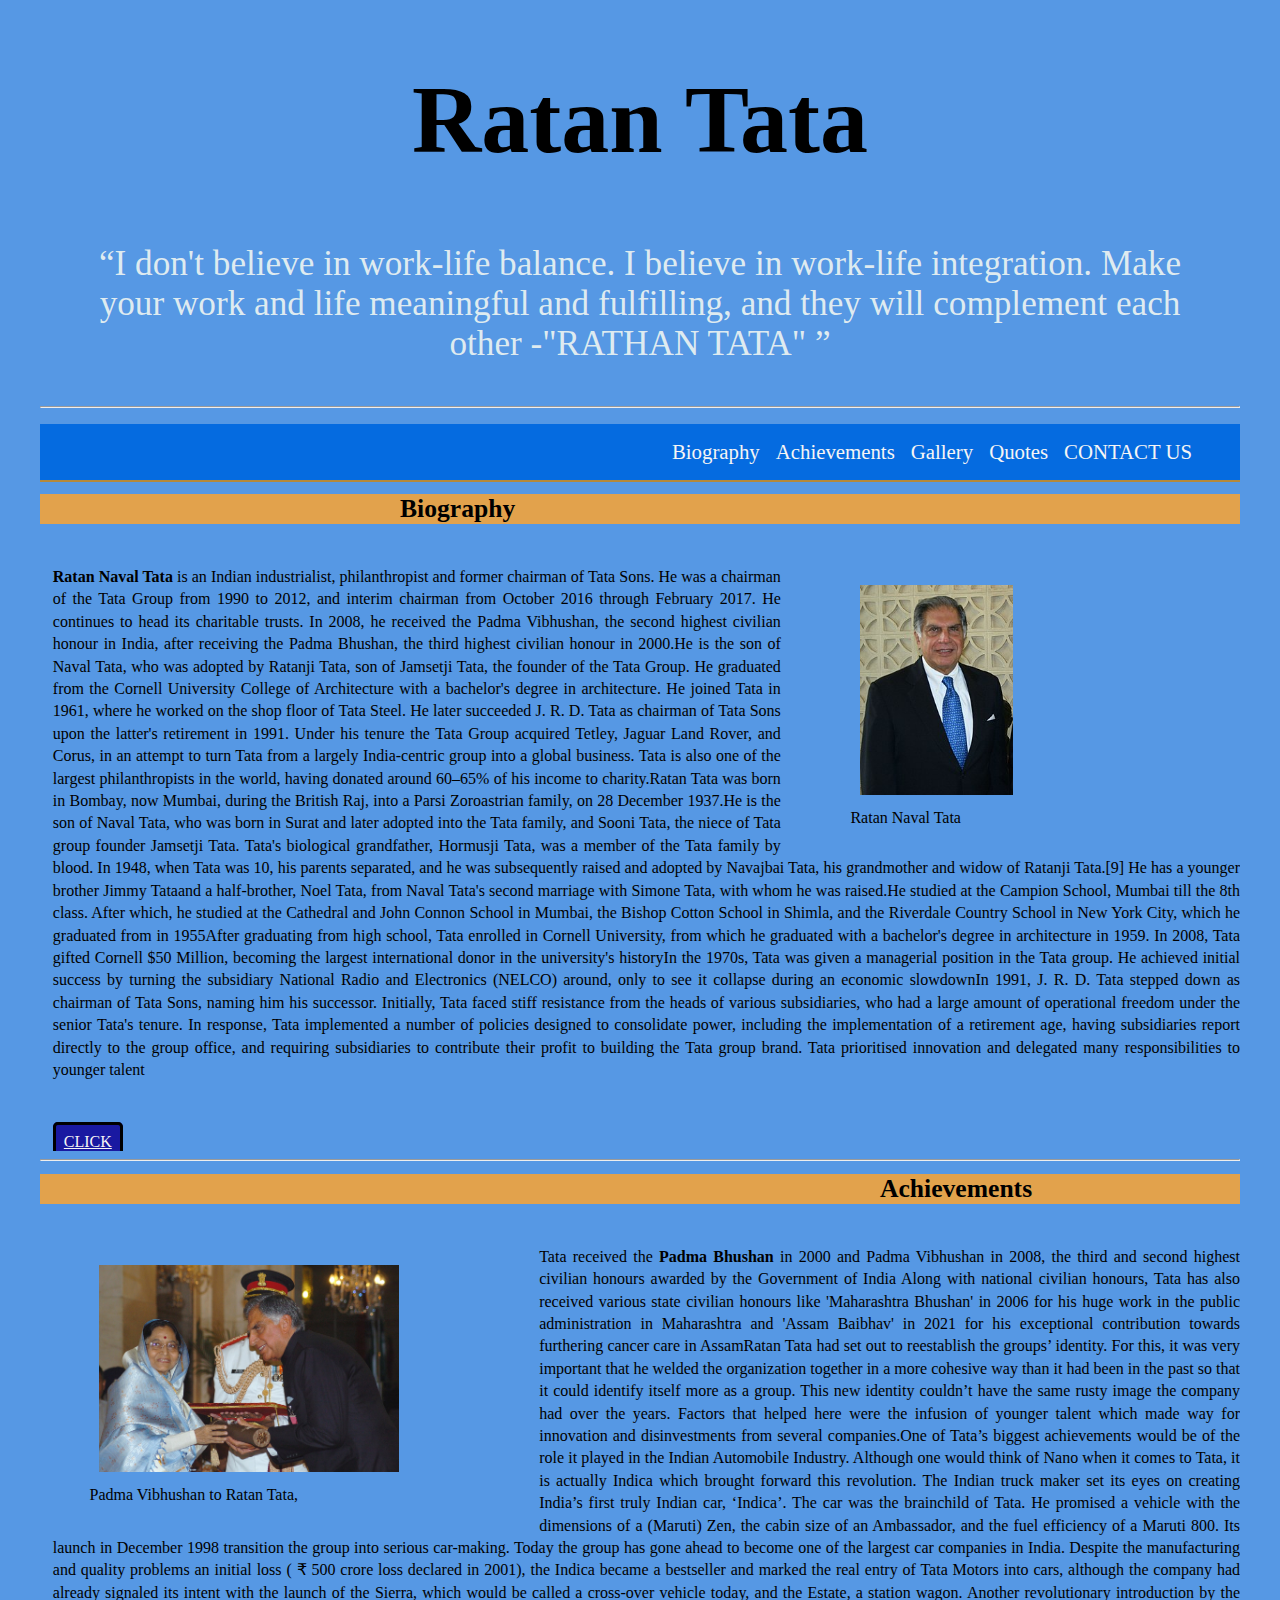
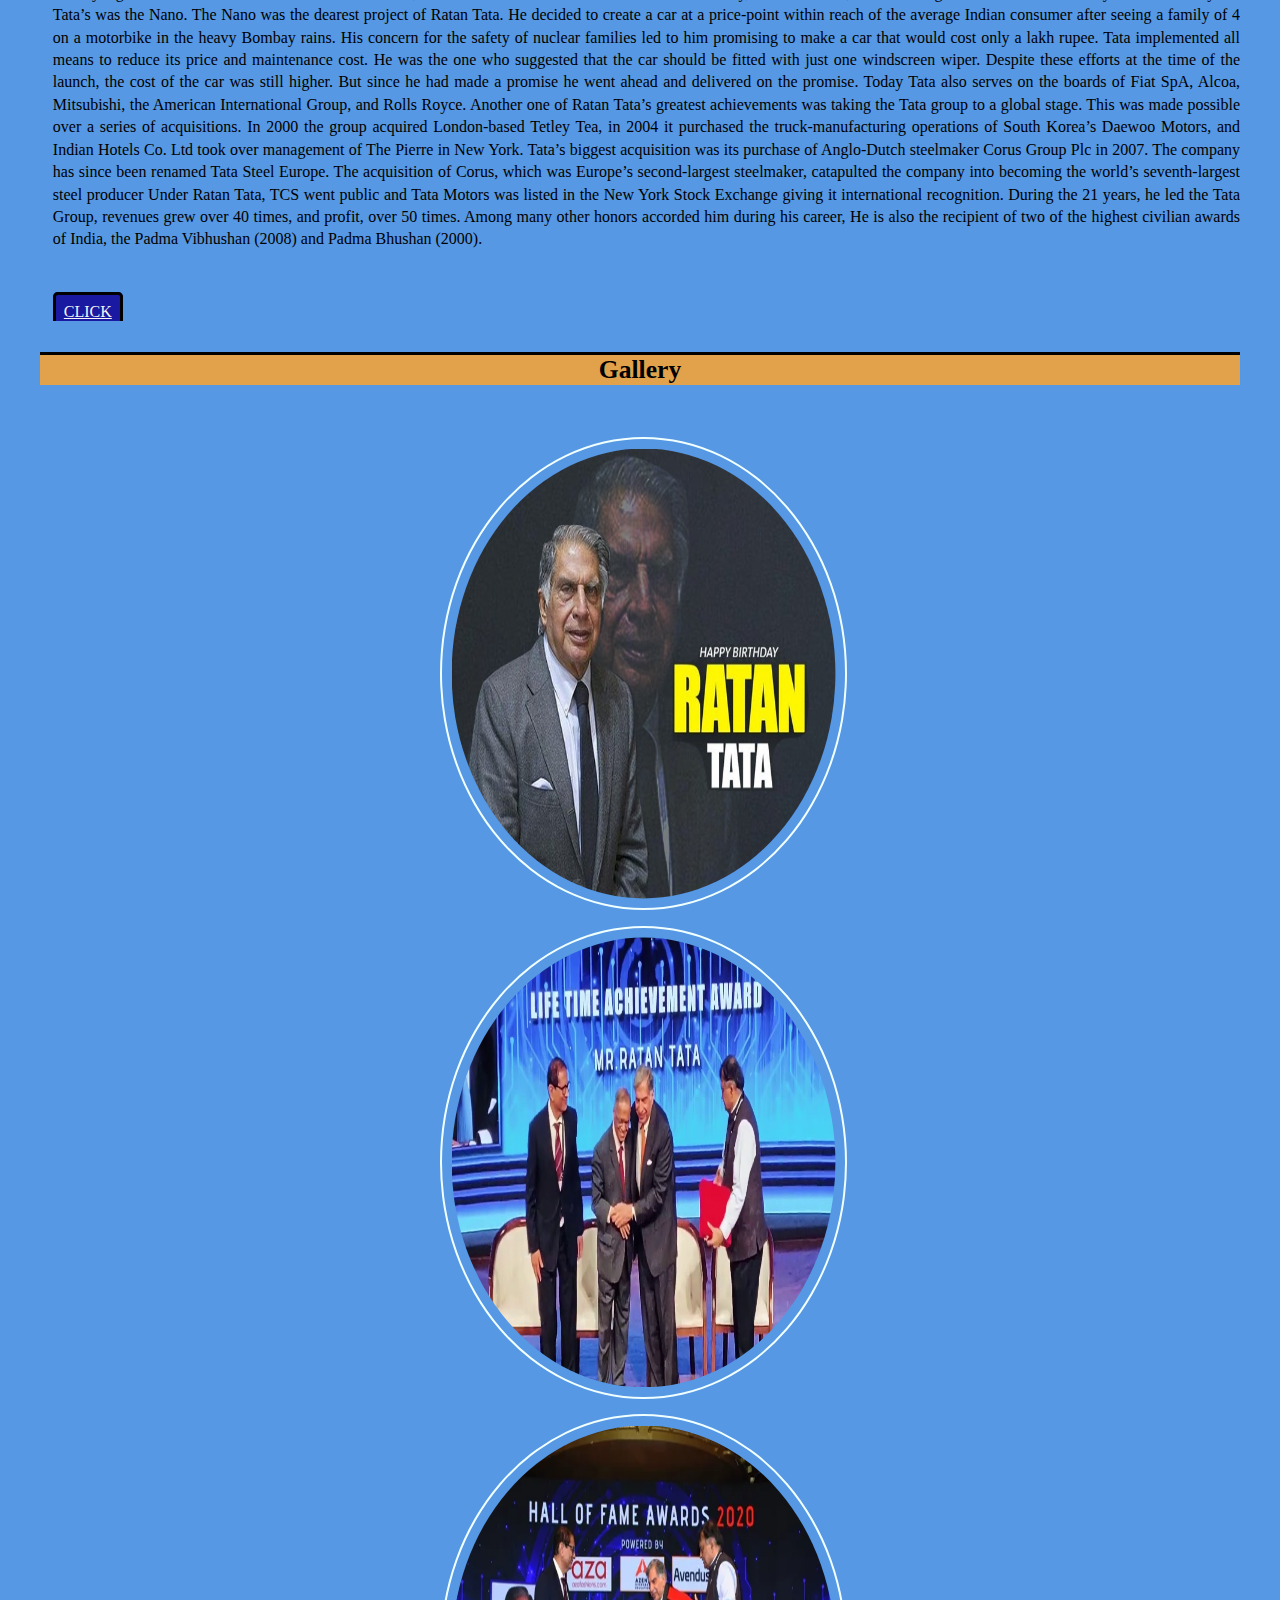
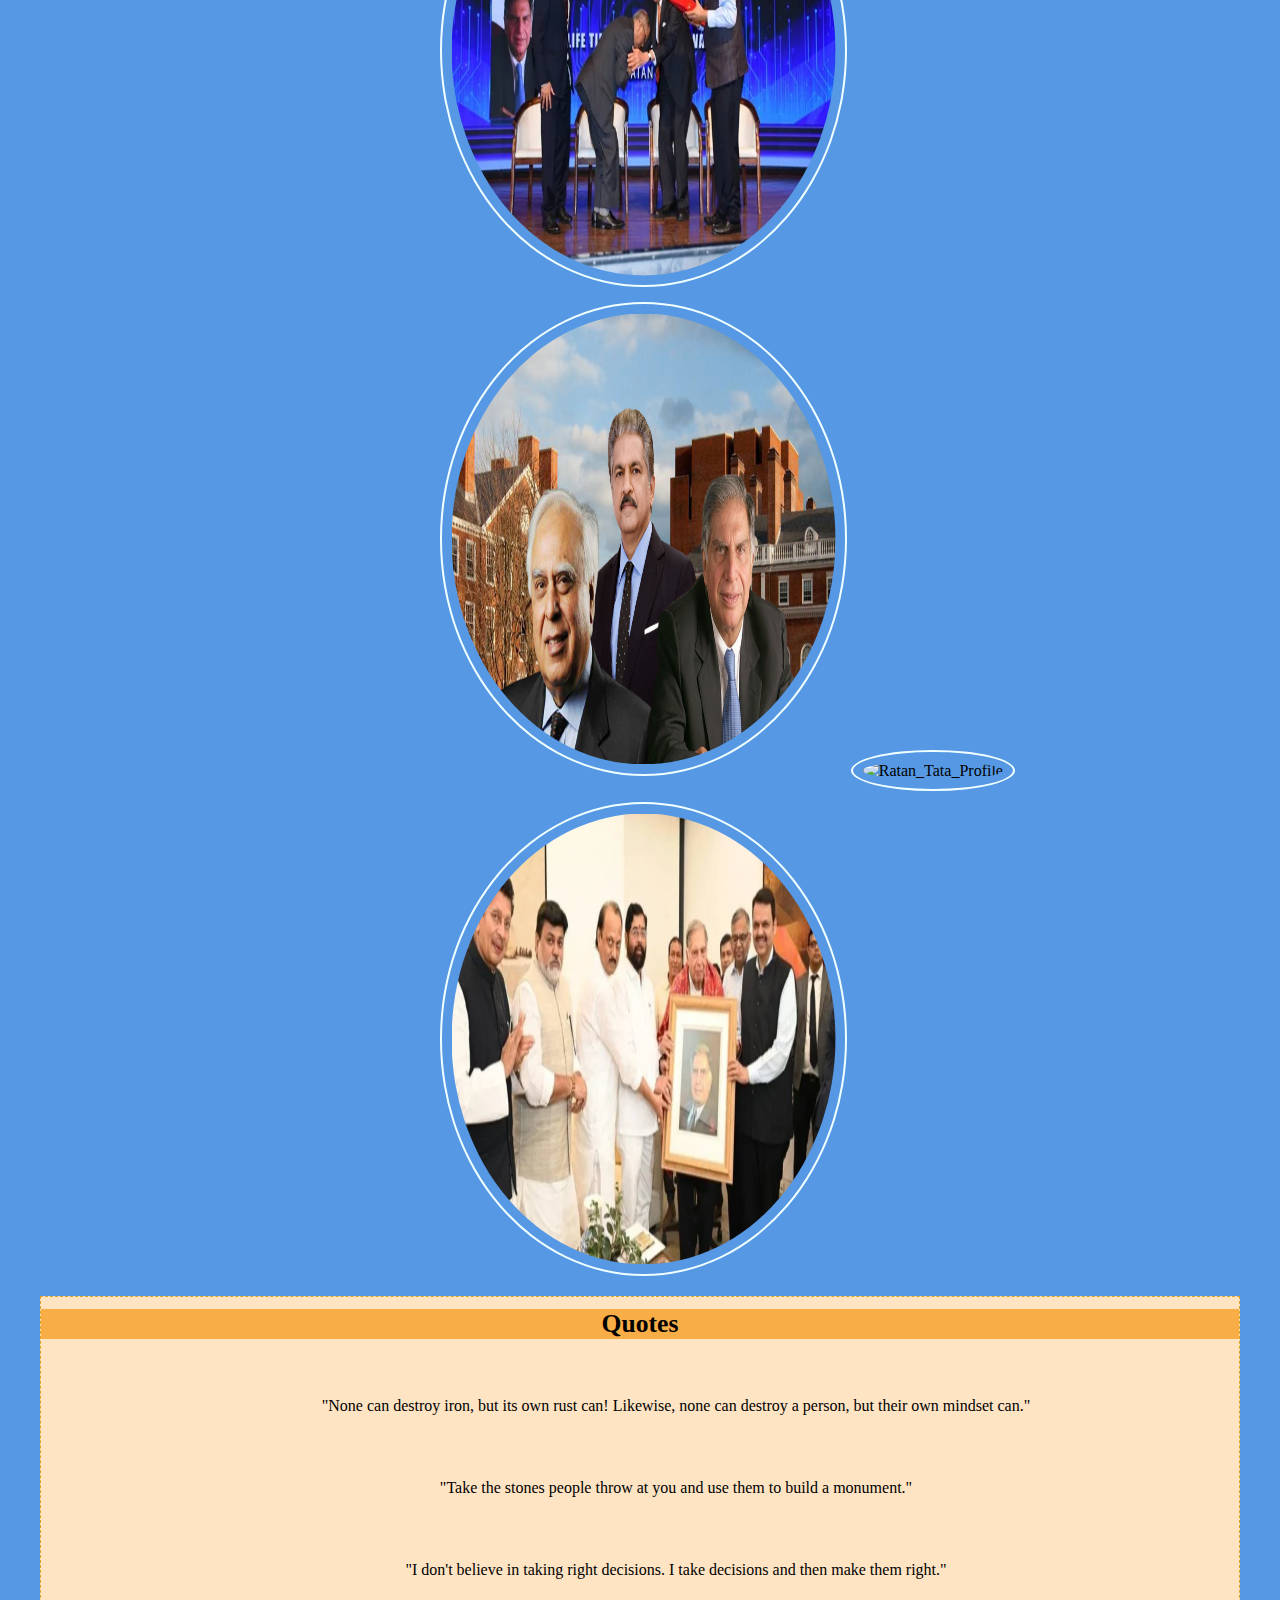
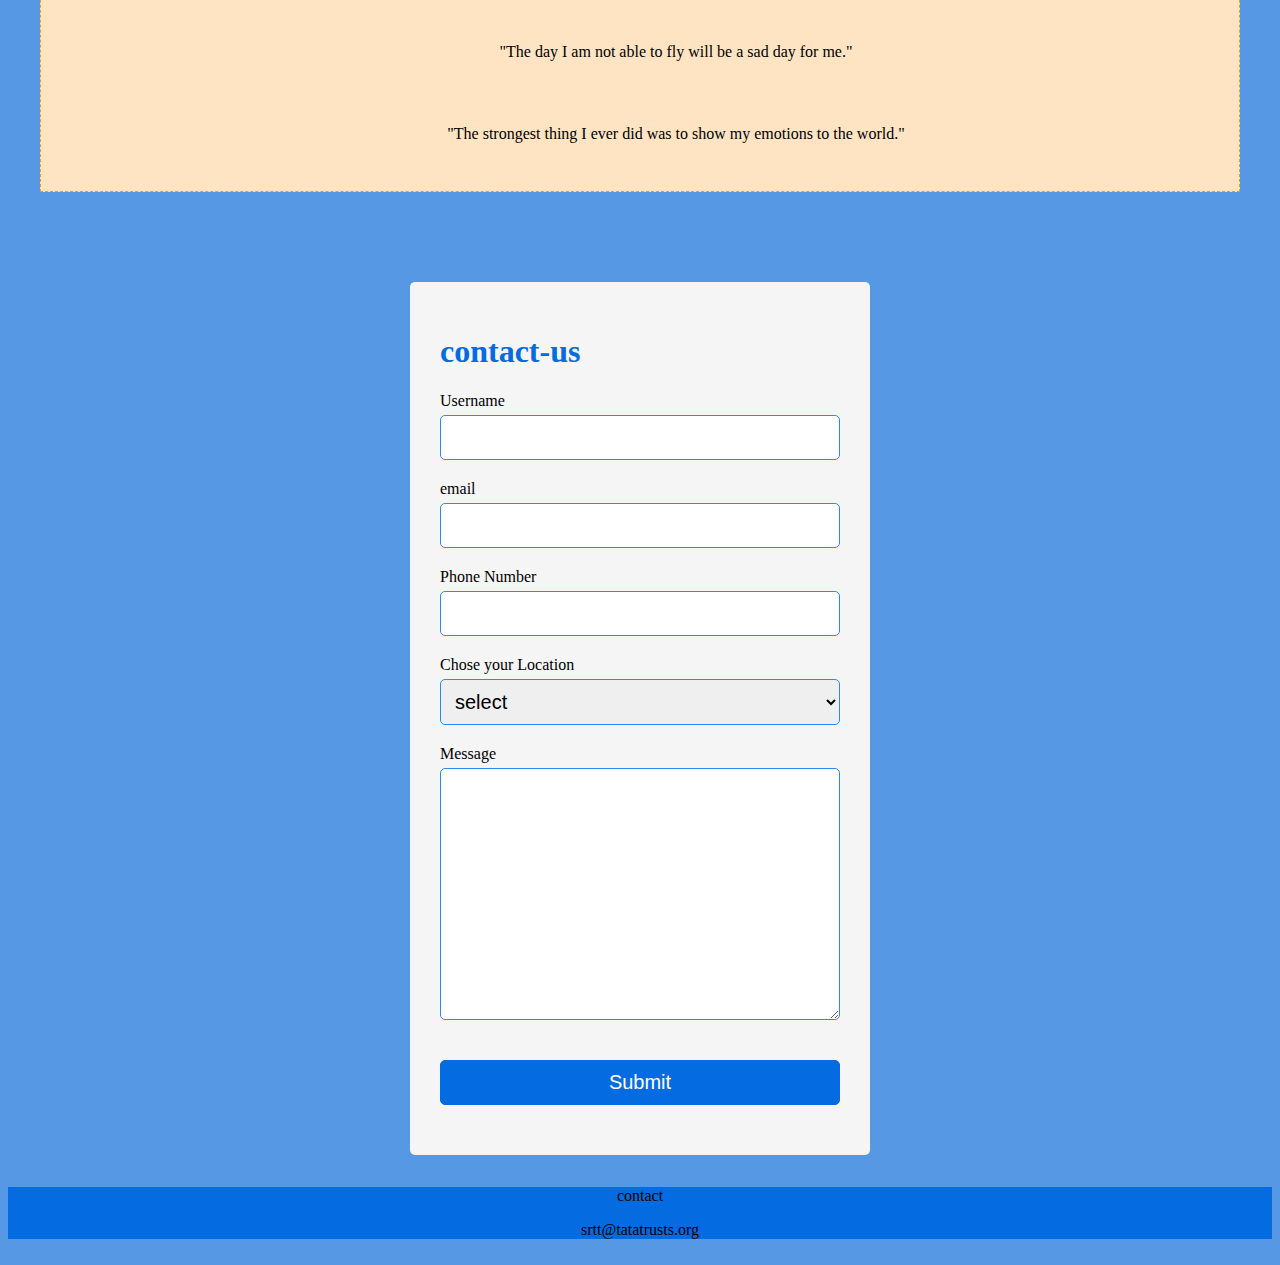
==== ASS_2/index.html @ 45b4121f "Assesment 2" ====
<!DOCTYPE html>
<html lang="en">
<head>
    <!-- Adding css  -->
    <link rel="stylesheet" href="css/style.css">
    <meta charset="UTF-8">
    <meta name="viewport" content="width=device-width, initial-scale=1.0">
    <title>Ratan Tata</title>
    <script src="/js/app.js" defer></script>
</head>
<body>
    <!-- CREATING A MAIN TAG ,all header and section divs comes under this main  -->
    <main>
        <header>
            <h1>Ratan Tata</h1>
            <q>I don't believe in work-life balance. I believe in work-life integration. Make your work and life meaningful and fulfilling, and they will complement each other -"RATHAN TATA"
            </q>
           
        </header>
        <hr>
        <!-- creating a navbar -->
        <div class="navbar">
            <ul id="index-ul">
                <li><a href="#Biography">Biography</a></li>
                <li><a href="#Achievements">Achievements</a></li>
                <li><a href="gallary.html">Gallery</a></li>
                <li><a href="Quotes.html">Quotes</a></li>
                <li><a href="#contact-us">CONTACT US</a></li>
                
            </ul>
            
        </div>
        
      <!-- biography container -->
        <section id="Biography">
            <h3>Biography</h3>
            <section class="root">
                <!-- image container -->
                <div class="bio-img right">
                    <figure>
                        <img src="images/Ratan_Tata_Profile.jpg" alt="Ratan Tata">
                        <figcaption>Ratan Naval Tata</figcaption>
                    </figure>
                </div>
                <p><strong>Ratan Naval Tata</strong> is an Indian industrialist, philanthropist and former chairman of Tata Sons. He was a chairman of the Tata Group from 1990 to 2012, and interim chairman from October 2016 through February 2017. He continues to head its charitable trusts. In 2008, he received the Padma Vibhushan, the second highest civilian honour in India, after
                           receiving the Padma Bhushan, the third highest civilian honour in 2000.He is the son of Naval Tata, who was adopted by Ratanji Tata, son of Jamsetji Tata, the founder of the Tata Group. He graduated from the Cornell University College of Architecture with a bachelor's degree in architecture.
                           He joined Tata in 1961, where he worked on the shop floor of Tata Steel. He later succeeded J. R. D. Tata as chairman of Tata Sons upon the latter's retirement in 1991. Under his tenure the Tata Group acquired Tetley, Jaguar Land Rover, and Corus, in an attempt to turn Tata from a largely India-centric group into a global business. Tata is also one of the largest philanthropists in the world, having donated around 60–65% of his income to charity.Ratan Tata was born in Bombay, now Mumbai, during the British Raj, into a Parsi Zoroastrian family, on 28 December 1937.He is the son of Naval Tata, who was born in Surat and later adopted into the Tata family, and Sooni Tata, the niece of Tata group founder Jamsetji Tata. Tata's biological grandfather, Hormusji Tata, was a member of the Tata family by blood. In 1948, when Tata was 10, his parents separated, and he was subsequently raised and adopted by Navajbai Tata, his grandmother and widow of Ratanji Tata.[9] He has a younger brother Jimmy Tataand a half-brother, Noel Tata, from Naval Tata's second marriage with Simone Tata, with whom he was raised.He studied at the Campion School, Mumbai till the 8th class. After which, he studied at the Cathedral and John Connon School in Mumbai, the Bishop Cotton School in Shimla, and the Riverdale Country School in New York City, which he graduated from in 1955After graduating from high school, Tata enrolled in Cornell University, from which he graduated with a bachelor's degree in architecture in 1959. In 2008, Tata gifted Cornell $50 Million, becoming the largest international donor in the university's historyIn the 1970s, Tata was given a managerial position in the Tata group. He achieved initial success by turning the subsidiary National Radio and Electronics (NELCO) around, only to see it collapse during an economic slowdownIn 1991, J. R. D. Tata stepped down as chairman of Tata Sons, naming him his successor. Initially, Tata faced stiff resistance from the heads of various subsidiaries, who had a large amount of operational freedom under the senior Tata's tenure. In response, Tata implemented a number of policies designed to consolidate power, including the implementation of a retirement age, having subsidiaries report directly to the group office, and requiring subsidiaries to contribute their profit to building the Tata group brand. Tata prioritised innovation and delegated many responsibilities to younger talent
                </p>
                <br>
                <br>
                
                
                <a class="onclick" href="Biography.html">CLICK  </a>
            </section>
            
        </section>
        <hr>
        <!--Achievements container  -->
        <section id="Achievements">
            <h3>Achievements</h3>
            <section class="root">
                <!-- image container -->
                <div class="Achiev-img  left">
                    <figure>
                        <img src="images/tata-achiv.jpg" alt="Ratan Tata">
                        <figcaption> Padma Vibhushan to Ratan Tata,</figcaption>
                    </figure>
    
                </div>
                <p> Tata received the <strong>Padma Bhushan</strong> in 2000 and Padma Vibhushan in 2008, the third and second highest civilian honours awarded by the Government of India Along with national civilian honours, Tata has also received various state civilian honours like 'Maharashtra Bhushan' in 2006 for his huge work in the public administration in Maharashtra and 'Assam Baibhav' in 2021 for his exceptional contribution towards furthering cancer care in AssamRatan Tata had set out to reestablish the groups’ identity. For this, it was very important that he welded the organization together in a more cohesive way than it had been in the past so that it could identify itself more as a group.

                    This new identity couldn’t have the same rusty image the company had over the years. Factors that helped here were the infusion of younger talent which made way for innovation and disinvestments from several companies.One of Tata’s biggest achievements would be of the role it played in the Indian Automobile Industry. Although one would think of Nano when it comes to Tata, it is actually Indica which brought forward this revolution.

                    The Indian truck maker set its eyes on creating India’s first truly Indian car, ‘Indica’. The car was the brainchild of Tata. He promised a vehicle with the dimensions of a (Maruti) Zen, the cabin size of an Ambassador, and the fuel efficiency of a Maruti 800. Its launch in December 1998 transition the group into serious car-making.
                    
                    Today the group has gone ahead to become one of the largest car companies in India. Despite the manufacturing and quality problems an initial loss ( ₹ 500 crore loss declared in 2001), the Indica became a bestseller and marked the real entry of Tata Motors into cars, although the company had already signaled its intent with the launch of the Sierra, which would be called a cross-over vehicle today, and the Estate, a station wagon.
                    
                    Another revolutionary introduction by the Tata’s was the Nano. The Nano was the dearest project of Ratan Tata. He decided to create a car at a price-point within reach of the average Indian consumer after seeing a family of 4 on a motorbike in the heavy Bombay rains.
                    
                    His concern for the safety of nuclear families led to him promising to make a car that would cost only a lakh rupee. Tata implemented all means to reduce its price and maintenance cost.
                    
                    He was the one who suggested that the car should be fitted with just one windscreen wiper. Despite these efforts at the time of the launch, the cost of the car was still higher. But since he had made a promise he went ahead and delivered on the promise.
                    
                    Today Tata also serves on the boards of Fiat SpA, Alcoa, Mitsubishi, the American International Group, and Rolls Royce.
                    
                    Another one of Ratan Tata’s greatest achievements was taking the Tata group to a global stage. This was made possible over a series of acquisitions. In 2000 the group acquired London-based Tetley Tea, in 2004 it purchased the truck-manufacturing operations of South Korea’s Daewoo Motors,  and Indian Hotels Co. Ltd took over management of The Pierre in New York.
                    
                    Tata’s biggest acquisition was its purchase of Anglo-Dutch steelmaker Corus Group Plc in 2007. The company has since been renamed Tata Steel Europe. The acquisition of Corus, which was Europe’s second-largest steelmaker, catapulted the company into becoming the world’s seventh-largest steel producer
                    
                    Under Ratan Tata,  TCS went public and Tata Motors was listed in the New York Stock Exchange giving it international recognition.
                    
                    During the 21 years, he led the Tata Group, revenues grew over 40 times, and profit, over 50 times.
                    
                    Among many other honors accorded him during his career, He is also the recipient of two of the highest civilian awards of India, the Padma Vibhushan (2008) and Padma Bhushan (2000).</p>
                    <br>
                <br>
                <a class="onclick" href="Achievements.html">CLICK </a>
            </section>
            
        </section>
        <br>
        <!-- gallery container -->
        <section class="Gallery"> 
            <h3>Gallery</h3>
            <div class="gallary-img">
                <figure>
                    <img src="images/img1.jpeg" alt="Ratan_Tata_Profile">
                    <img src="images/img2.jpg" alt="Ratan_Tata_Profile">
                    <img src="images/img3.webp" alt="Ratan_Tata_Profile">
                    <img src="images/img4.webp" alt="Ratan_Tata_Profile">
                    <img src="images/img5.jpg" alt="Ratan_Tata_Profile">
                    <img src="images/img6.webp" alt="Ratan_Tata_Profile">
                </figure>
            </div>
           
         </section>
         <!-- quotes container -->
         <section class="Quotes">
            <h3>Quotes</h3>
            <div class="quotes">
                <ul>
                    <li>"None can destroy iron, but its own rust can! Likewise, none can destroy a person, but their own mindset can."</li>
                    <li>"Take the stones people throw at you and use them to build a monument."</li>
                    <li>"I don't believe in taking right decisions. I take decisions and then make them right."</li>
                    <li>"The day I am not able to fly will be a sad day for me."</li>
                    <li>"The strongest thing I ever did was to show my emotions to the world."</li>
                </ul>
            </div>


         </section>
         <!-- Contact us container -->
         <section class="contact-us" id="contact-us">
            <div class="contact-container">
                <form  id="contact-form">
                    <h1 class="contact-h1">contact-us</h1>
                    <div class="input-group">
                        <label for="username">Username</label>
                        <input type="text" id="username" name="username">
                        <div class="error"></div>
        
                    </div>
                    <div class="input-group">
                        <label for="email">email</label>
                        <input type="text" id="email" name="email">
                        <div class="error"></div>
        
                    </div>
                    <div class="input-group">
                        <label for="phone">Phone Number</label>
                        <input type="number" id="phone" name="phone">
                        <div class="error"></div>
        
                    </div>
                    <div class="input-group">
                        <label for="Area">Chose your Location</label>
                        <select name="Area" id="Area">
                            <option value="select">select </option>
                        </select>
                        
                        <div class="error"></div>
        
                    </div>
                    <div class="input-group">
                        <label for="Message">Message</label>
                        <textarea name="Message" id="message" cols="30" rows="10">

                        </textarea>
                        <div class="error"></div>
        
                    </div>
                    <div id="result"> </div>
                    <button type="submit" class="contact-btn">Submit</button>
                    
                </form>
        
            </div>


         </section>
       
        
    </main>
    <!-- footer path -->
    <footer>
        <center>
        <p>contact</p>
        <p>srtt@tatatrusts.org</p>
        </center>

    </footer>
    
</body>
</html>
---- ASS_2/css/style.css ----
/* css for index.html*/
/* selecting all the tag & elements */
/* *{
    margin: 0;
    padding: 0;
    list-style-type: none;
    text-transform: capitalize;
} */
/* selecting body */
body{
    background-color: rgb(86, 152, 228);
}

/* selecting main container */
main{
    margin: 2rem;
}
footer{
    border: 2px;
    background-color: rgb(5, 107, 224);
    bottom: 0;
    width: 100%;
    height: 10%;
}
main header{
    text-align: center;
    font-size: 3rem;
    padding: 2rem;
    padding-top: 0;
    
    
    color: rgba(232, 241, 241, 0.945);
}
main header h1{
    color: black;
    shape-margin: 1rem;
    shape-margin: 1rem;
    
}
main header q{
    font-size: 2.2rem;
    display: inline-block;
    padding-top: 4px;
}

/* selecting navbar */
.navbar{
    
    width: 100%;
    height: auto;
    
    background-color: rgb(5, 107, 224);
    border-bottom: 2px solid rgba(243, 147, 2, 0.74);
    position: sticky;
    top: 0;
}

.navbar ul{
    
    list-style: none;

    display: flex;
    justify-content: end;
    padding-right: 2rem;
    padding-top: 1rem;

}
.navbar ul li{
    /* padding-right: 0.5 rem; */
    margin-right: 1rem;
   
    /* padding : 0.5rem; */

    
}
.navbar a{
    text-decoration: none;
    color: whitesmoke;
    font-size: 1.3rem;
    transition: 0.7s;
}

/* css for mouseover on a*/
.navbar a:hover{
    
    display: block;
    color: rgb(14, 91, 233);
    background-color: rgba(27, 26, 25, 0.445);
    padding-right: 0.4rem;
}
.navbar a:visited{
    /* color: rgba(46, 10, 252, 0.719); */
}
.root{
    width: 100%;
    height: 100%;
    display: flow-root;
    overflow: auto;
}

/* selecting biography container */
Biography{
    height: 100%;
    width: 100%;

}
#Biography h3{
    padding-left: 30%;
    background-color: rgba(248, 163, 51, 0.863);
}
.bio-img{
    width: 35%;
    height: 35%;
    padding: 0.6rem;

    
} 
.bio-img img{
    width: 45%;
    height: 45%;
    padding: 0.6rem;

}

/* second class */
.right{
    float: right;
    margin-left: 20px;
}
section h3{
    margin-top: 0.8rem;
    font-size: 1.6rem;
}
section p{
    margin-top: 1rem;
    margin-left: 0.8rem;
    text-align: justify;
    line-height: 1.4rem;
    
    
}
section a{
    margin-top: 1rem;
    margin-left: 0.8rem;
    
}

/* selecting achivement container */
#Achievements h3{
    padding-left: 70%;
    background-color: rgba(248, 163, 51, 0.863);
}
.Achiev-img{
    width: 100%;
    height: auto;
    padding: 0.6rem;

}
.Achiev-img img{
    width: 75%;
    height: 35%;
    padding: 0.6rem;
    
}
.left{
    float: left;
    width: 40%;
   
}
.onclick{
    background-color: rgb(25, 25, 161);
    color: whitesmoke;
    padding: 0.5rem;
    border: 3px solid black;
    border-radius: 0.3rem;
}

/* selecting gallary container */
.Gallery h3{
    background-color: rgba(248, 163, 51, 0.863);
    text-align: center;
}
.gallary-img{
    display: flex;
    margin-left: 30%;
    
}
.gallary-img img{
    width: 30vw;
    height: 50vh;
    margin-top: 0.7rem;
    padding: 0.6rem;
    border: 2px double azure;
    border-radius: 50%;

}
.gallary-img img:hover{

    background-color: rgba(29, 28, 28, 0.527);
    
}

/* selecting quotes container */
.Quotes h3{
    background-color: rgba(248, 163, 51, 0.863);
    text-align: center;
    

}
#index-ul{
    display: flex;
}
/* ul{
    display: flex;
    
  
} */
.quotes ul li{
    list-style: none;
   
    text-align: center;
    justify-content: center;
    padding: 2rem 0rem 2rem 2rem;
    
    

}
.quotes ul li:hover{
    cursor: pointer;
    background-color: rgb(161, 215, 240);
   
    padding-left: 1rem;
}

/* style 1 .css */
.biography{
    margin: 2rem;

   
    justify-items: center;
    
    
    
    
    background-color: bisque;
}
#biography-h1{
    text-align: center;

}
#biography-span{
    background-color: black;
    color: rgb(245, 230, 170);

}
.biography-h3{
    text-align: center;
    border-bottom: 3px  dotted rgba(250, 177, 82, 0.637);

}
.biography-p{
   text-align: justify;
    padding-top: 1rem;
    word-spacing: 1px;
    line-height: 1.5rem;
}

/* selecting button */
.biography-btn{
    margin-left: 45%;
    text-align: center;
    align-items: center;
}
.biography-btn a{
    align-items: center;
}

/* CONTACT US FORM */
/* css for form */
/* .contact-us{
    background: rgb(2,0,36);
    background: linear-gradient(90deg, rgba(2,0,36,1) 0%, rgba(101,184,223,1) 0%, rgba(66,167,217,1) 23%, rgba(4,120,144,1) 89%);

} */
#contact-form{
    width: 400px;
    margin: 10vh auto 0 auto;
    background-color: whitesmoke;
    border-radius: 5px;
    padding: 30px;

}
.contact-h1{
    color: rgb(5, 107, 224);
}
.contact-btn{
    background-color: rgb(5, 107, 224) ;
    color: white;
    border: 1px solid  rgb(5, 107, 224);
    border-radius: 5px;
    cursor: pointer;
    padding: 10px;
    margin: 20px 0px ;
    font-size: 20px;
    width: 100%;
}
.input-group{
    display: flex;
    flex-direction: column;
    margin-bottom: 15px ;


}
.input-group input,textarea,select{
    border-radius: 5px;
    font-size: 20px;
    margin-top: 5px;
    padding: 10px;
    border: 1px solid  rgb(45, 136, 240) ;


}
.input-group select:focus{
    outline: 0;

}
.input-group textarea:focus{
    outline: 0;

}
.input-group input:focus{
    outline: 0;

}
.input-group .error{
    color: red;
    font-size: 16px;
    margin-top: 5px;


}
.input-group.success input{
    border-color: rgb(3, 173, 3);
}

.input-group.error input{
    border-color: rgb(248, 4, 4);
}




/* style2.css 
style for achievements */
.Achievements{
    margin: 2rem;
    background-color: bisque;
    border-color: black;
   

}
.Achievements-h1{
    font-size: 4rem;
    text-align: center;
    border: 3px solid darkgrey;
}

.Achievements-tbl{
    
    border-color: black;
    border-radius: 0.5rem;

}
.Achievements-tbl caption{
    font-size: 2.5rem;
    text-align: center;
    text-shadow: 3px;
}
.Achievements-tbl th,td{

    text-align: center;
    padding: 2rem;
}
.Achievements-h2{
    text-align: center;
    padding-top: 1.4rem;
}
.Achievements-ul li{
    list-style: none;
    text-align: center;
    line-height: 1.7rem;

}
.Achievements-h5{
    text-align: center;
}
.Achievements-btn{
    
    text-align: center;
    align-items: center;
}
.Achievements-btn a{
    
    align-items: center;

}


/* style 3 
quotes.style */
.Quotes{
    background-color: bisque;
    border:0.5px dashed goldenrod;
}
.Quotes-h1{
    text-align: center;
}


.Quotes-ol li{
    list-style: none;
    padding-top: 1rem;
    padding-left: 30%;
    padding-bottom: 0.6rem;
    border: 3px solid white;
}
.Quotes-ol li:hover{
    cursor: pointer;
    background-color: azure;
}
.Quotes-btn{
    margin-left: 45%;
    text-align: center;
    align-items: center;
}
.Quotes-btn a{
    align-items: center;
}


/* style 4 
*/
/* css for gallery */

.gallary-h2{
    text-align: center;
}

.gal-header{
    width: 100%;
    height: 40vh;
    background-color: white;

}
.profile-div{
    width: 100%;
    height: auto;
    background-color: palevioletred;
}
.profile-img{
    width: 35%;
    height: auto;
   display: flex;
    justify-content: center;
   


}
.profile-img img{
    
    border: 4px double black;
    border-radius: 45%;
    
}
.profile-img span{
    display: flex;
    align-items: center;
    
    
}
.profile-img span p{
    width: 100%;
    justify-content: center;
    margin-left: 50%

}

.Gallery h3{

    border-top: 3px solid black;
    background-color: rgba(248, 163, 51, 0.863);
    text-align: center;
}
.gallarys-img{
    border: 2px dotted whitesmoke;
    background-color: salmon;
    display: flex;
    
}
.gallarys-img img{
    width: 30vw;
    height: 50vh;
    margin-top: 0.7rem;
    padding: 0.6rem;

}
.gallarys-img img:hover{

    background-color: rgba(29, 28, 28, 0.527);
    
}
/* selecting button */
.gallary-btn{
    margin-top: 2rem;
    margin-left: 45%;
    text-align: center;
    align-items: center;

}
.gallary-btn{
    align-items: center;
}
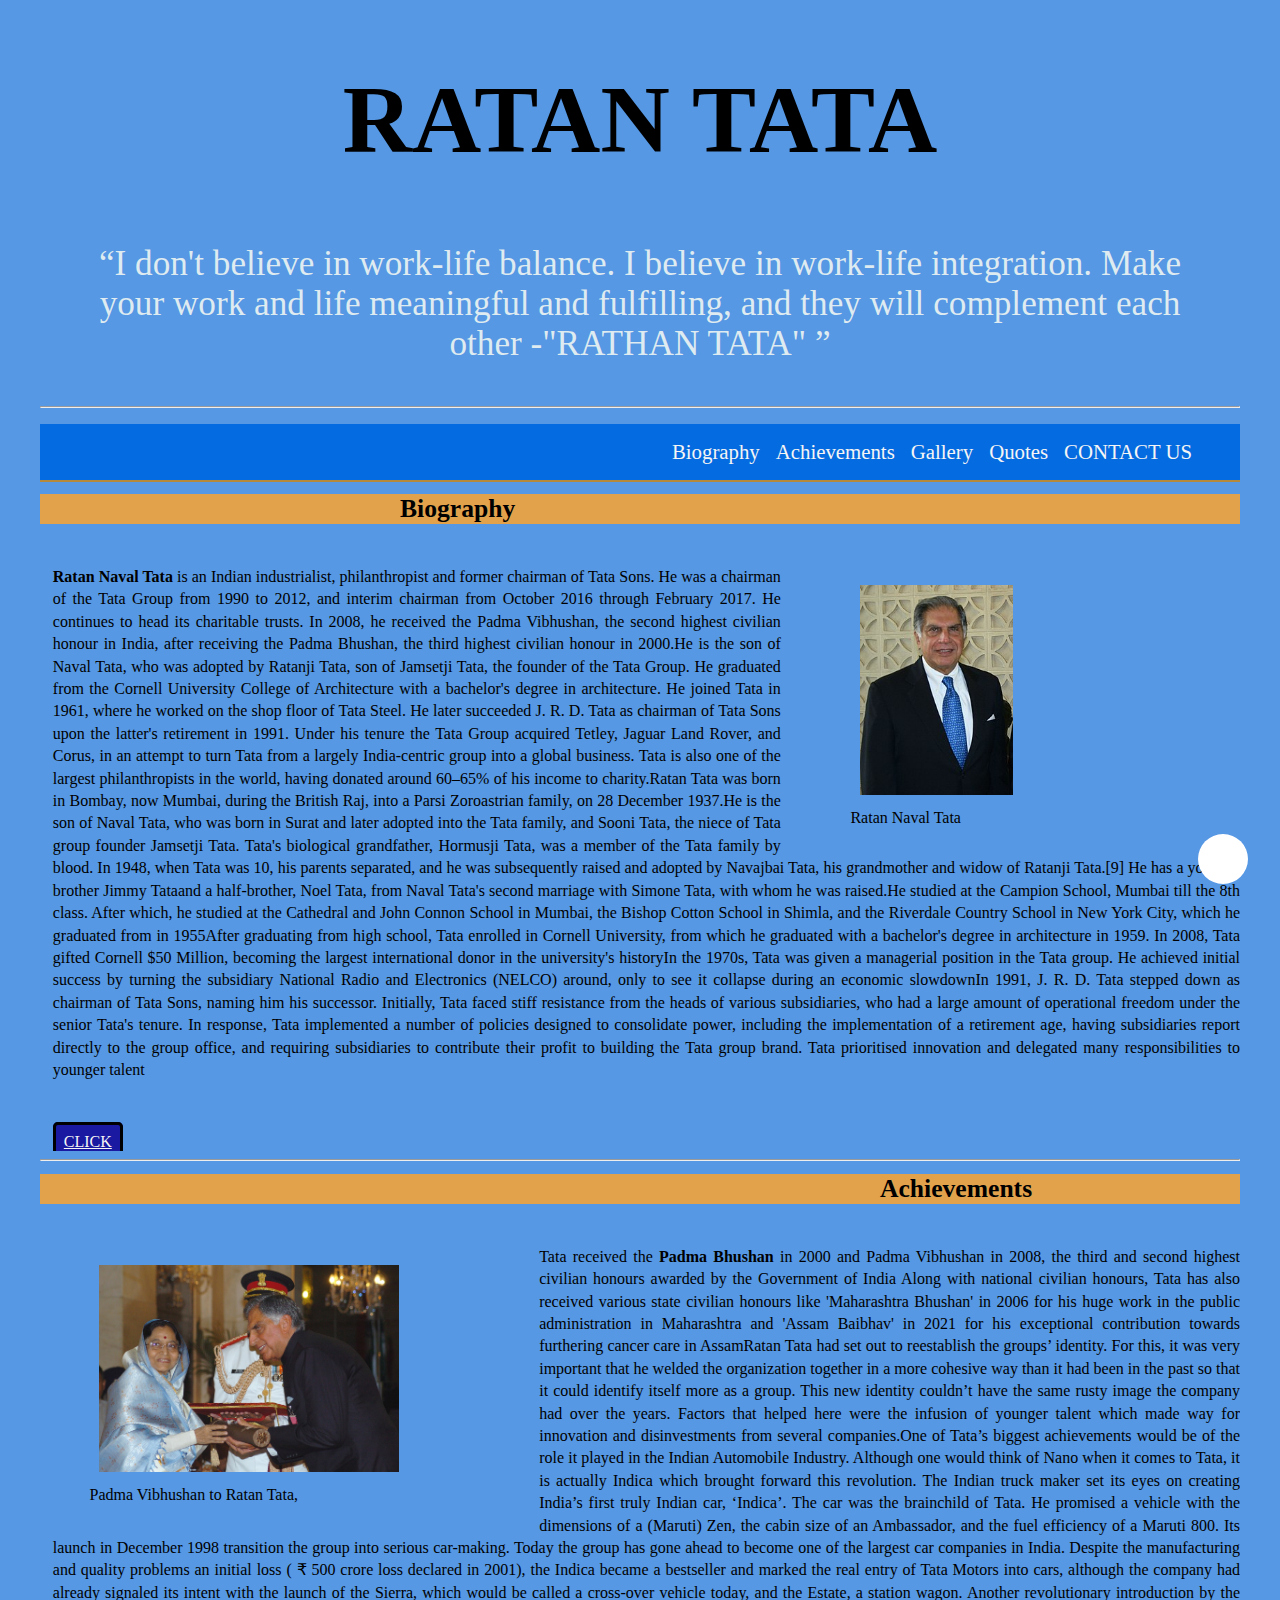
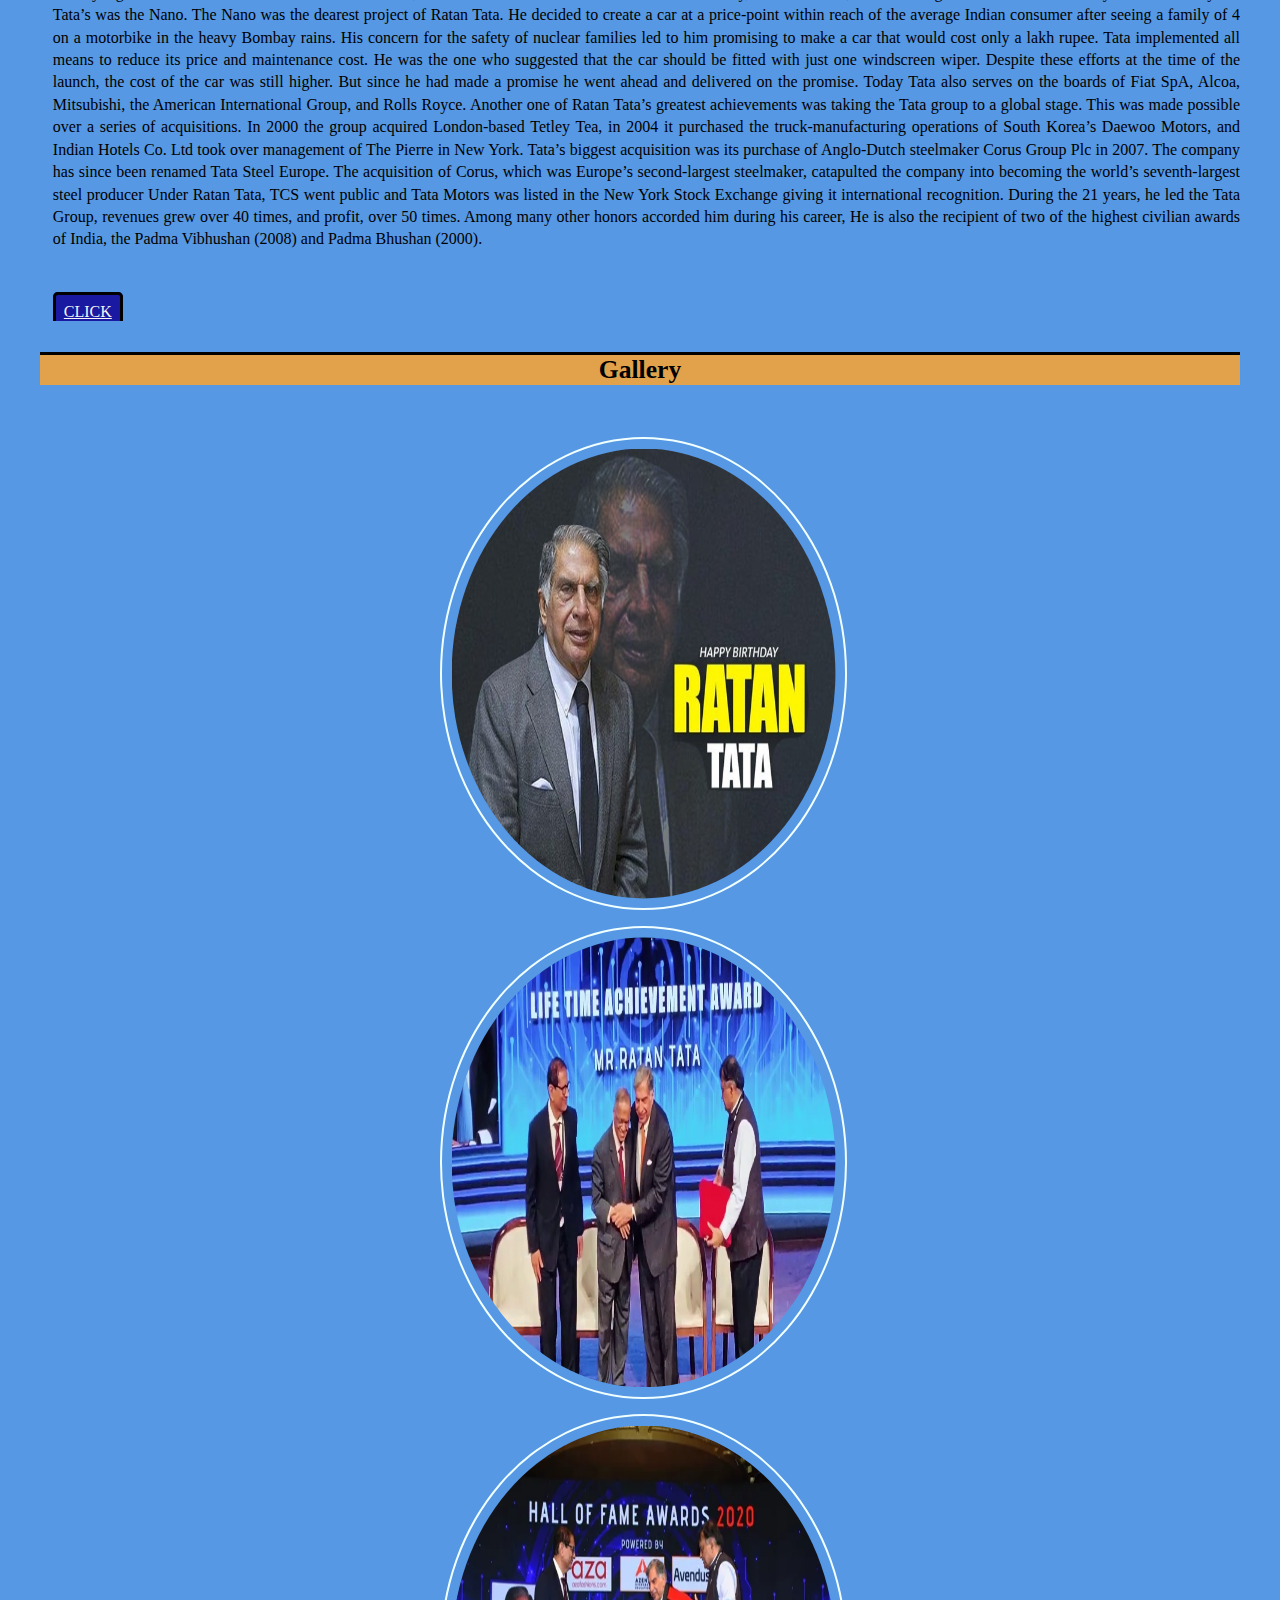
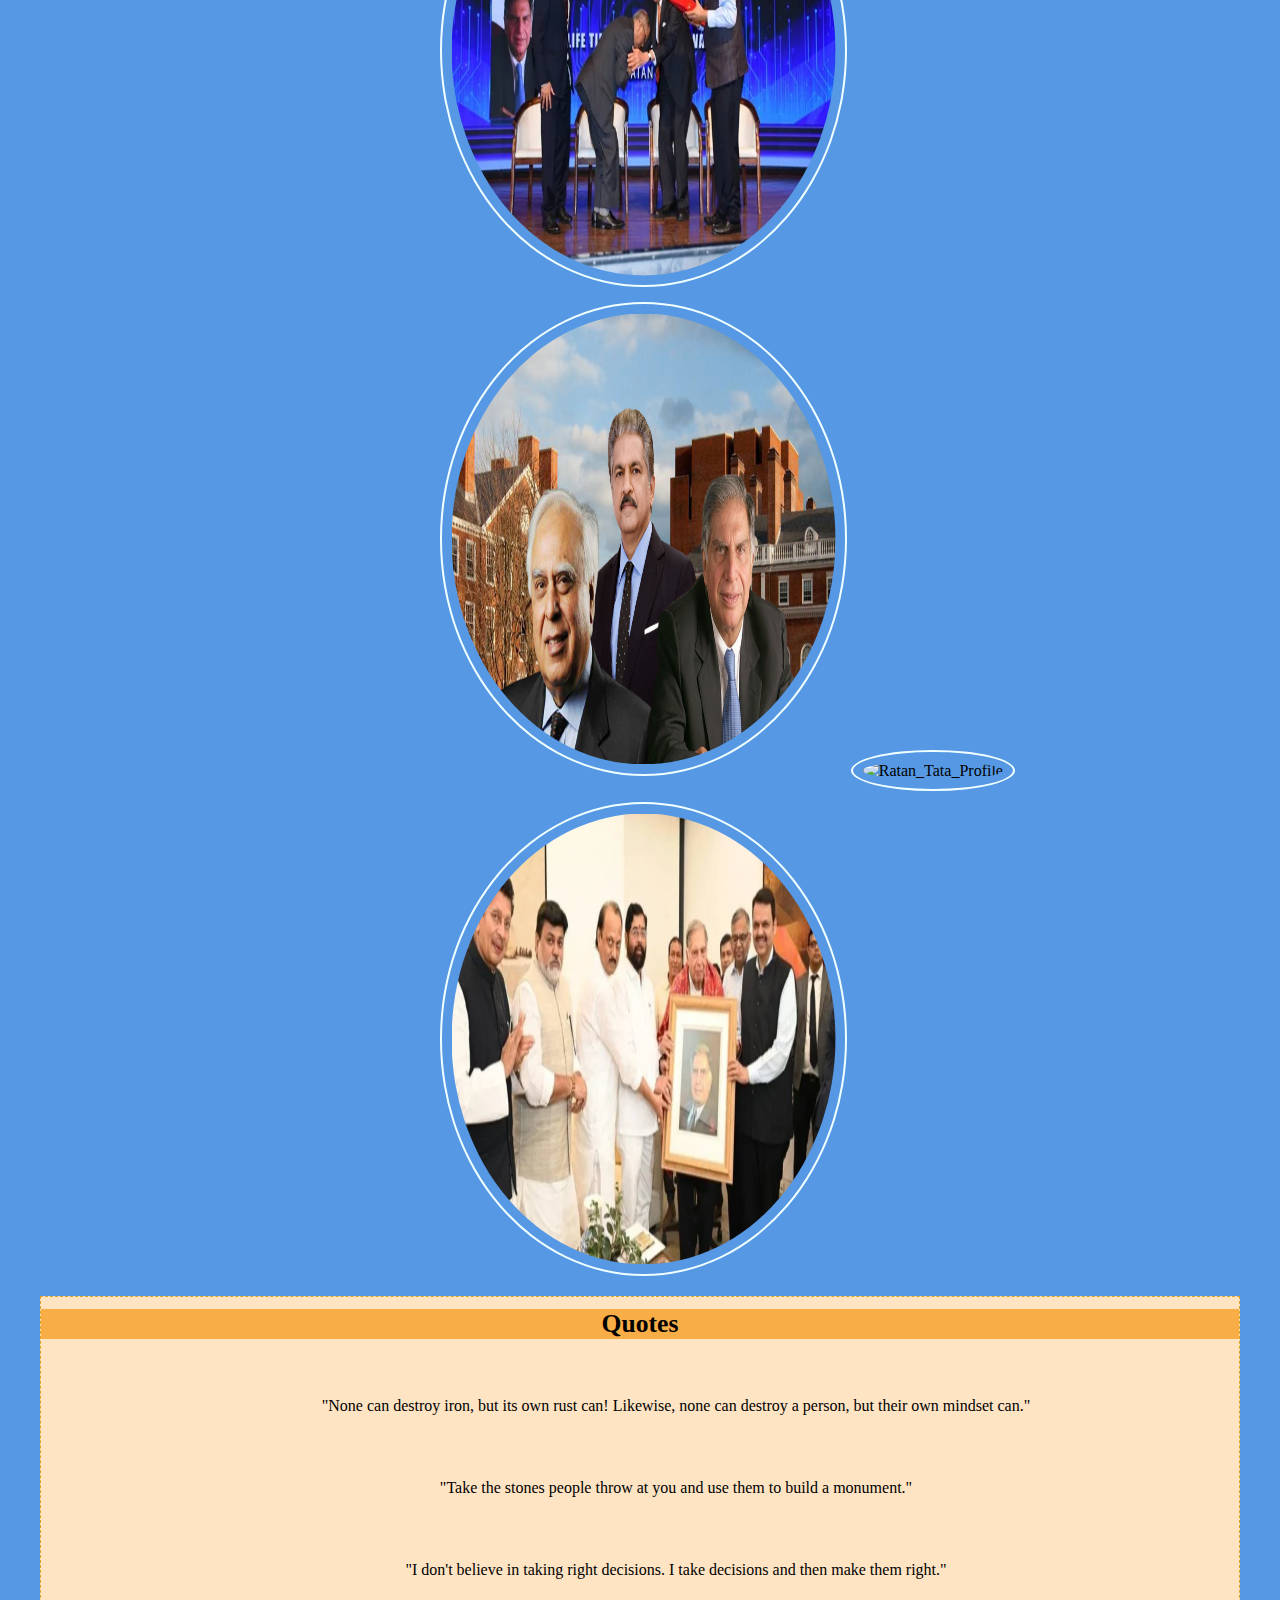
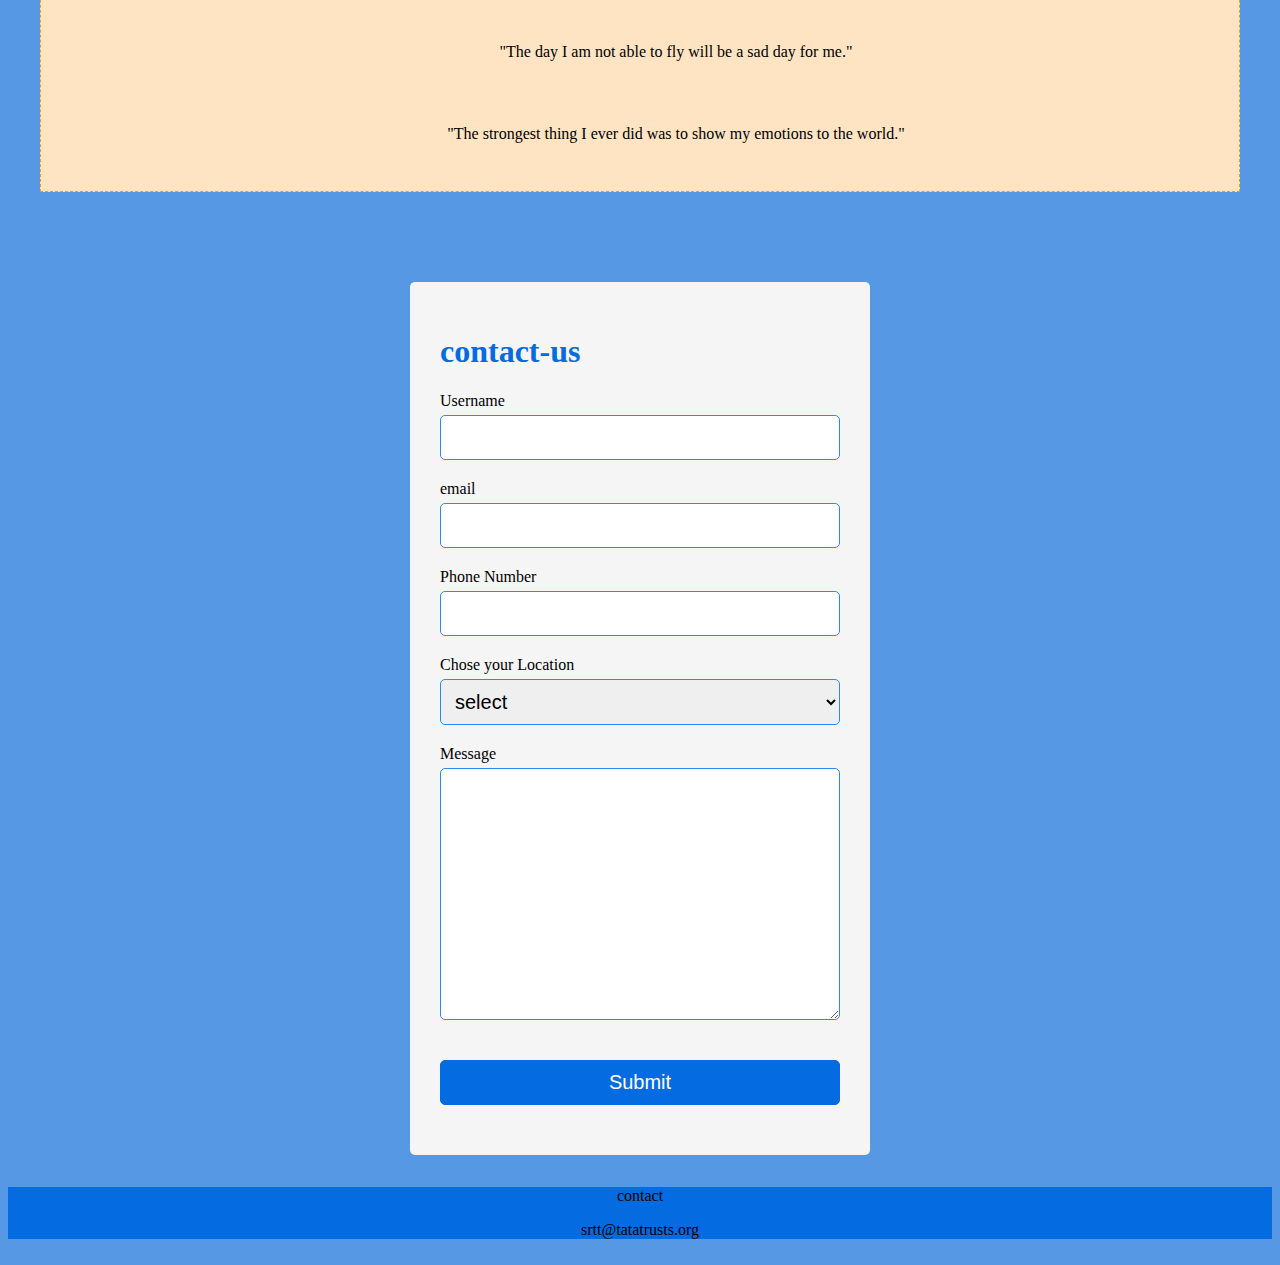
==== commit 8d827481: "Adding scroll button" ====
--- a/ASS_2/index.html
+++ b/ASS_2/index.html
@@ -6,20 +6,21 @@
     <meta charset="UTF-8">
     <meta name="viewport" content="width=device-width, initial-scale=1.0">
     <title>Ratan Tata</title>
+    <script src="https://kit.fontawesome.com/337f9de2d3.js" crossorigin="anonymous"></script>
     <script src="/js/app.js" defer></script>
 </head>
 <body>
     <!-- CREATING A MAIN TAG ,all header and section divs comes under this main  -->
     <main>
         <header>
-            <h1>Ratan Tata</h1>
+            <h1>RATAN TATA</h1>
             <q>I don't believe in work-life balance. I believe in work-life integration. Make your work and life meaningful and fulfilling, and they will complement each other -"RATHAN TATA"
             </q>
            
         </header>
         <hr>
         <!-- creating a navbar -->
-        <div class="navbar">
+        <div class="navbar" id="navbar">
             <ul id="index-ul">
                 <li><a href="#Biography">Biography</a></li>
                 <li><a href="#Achievements">Achievements</a></li>
@@ -30,6 +31,11 @@
             </ul>
             
         </div>
+
+        <!-- TO top Button -->
+        <a href="#Biography" class="to-top">
+            <i class="fas fa-chevron-up"></i>
+        </a>
         
       <!-- biography container -->
         <section id="Biography">
--- a/ASS_2/css/style.css
+++ b/ASS_2/css/style.css
@@ -23,6 +23,43 @@
     width: 100%;
     height: 10%;
 }
+
+/* TO top button */
+.to-top{
+    
+    background: white;
+    position: fixed;
+    bottom: 16px;
+    right: 32px;
+    width:  50px;
+    height: 50px;
+    border-radius: 50%;
+    font-size: 32px;
+    color: #1f1f1f;
+    display: flex;
+    align-items: center;
+    justify-content: center;
+    text-decoration: none;
+    transition-duration: 0.2s;
+    transition-timing-function: ease-in-out;
+    transition-property: backgrond-color, color;
+    
+
+
+}
+.to-top:hover, .to-top:focus{
+    background-color: #1f1f1f;
+    color: white;
+}
+
+
+/* .to-top.active {
+    bottom: 32px;
+    pointer-events: auto;
+    opacity: 1;
+
+} */
+
 main header{
     text-align: center;
     font-size: 3rem;
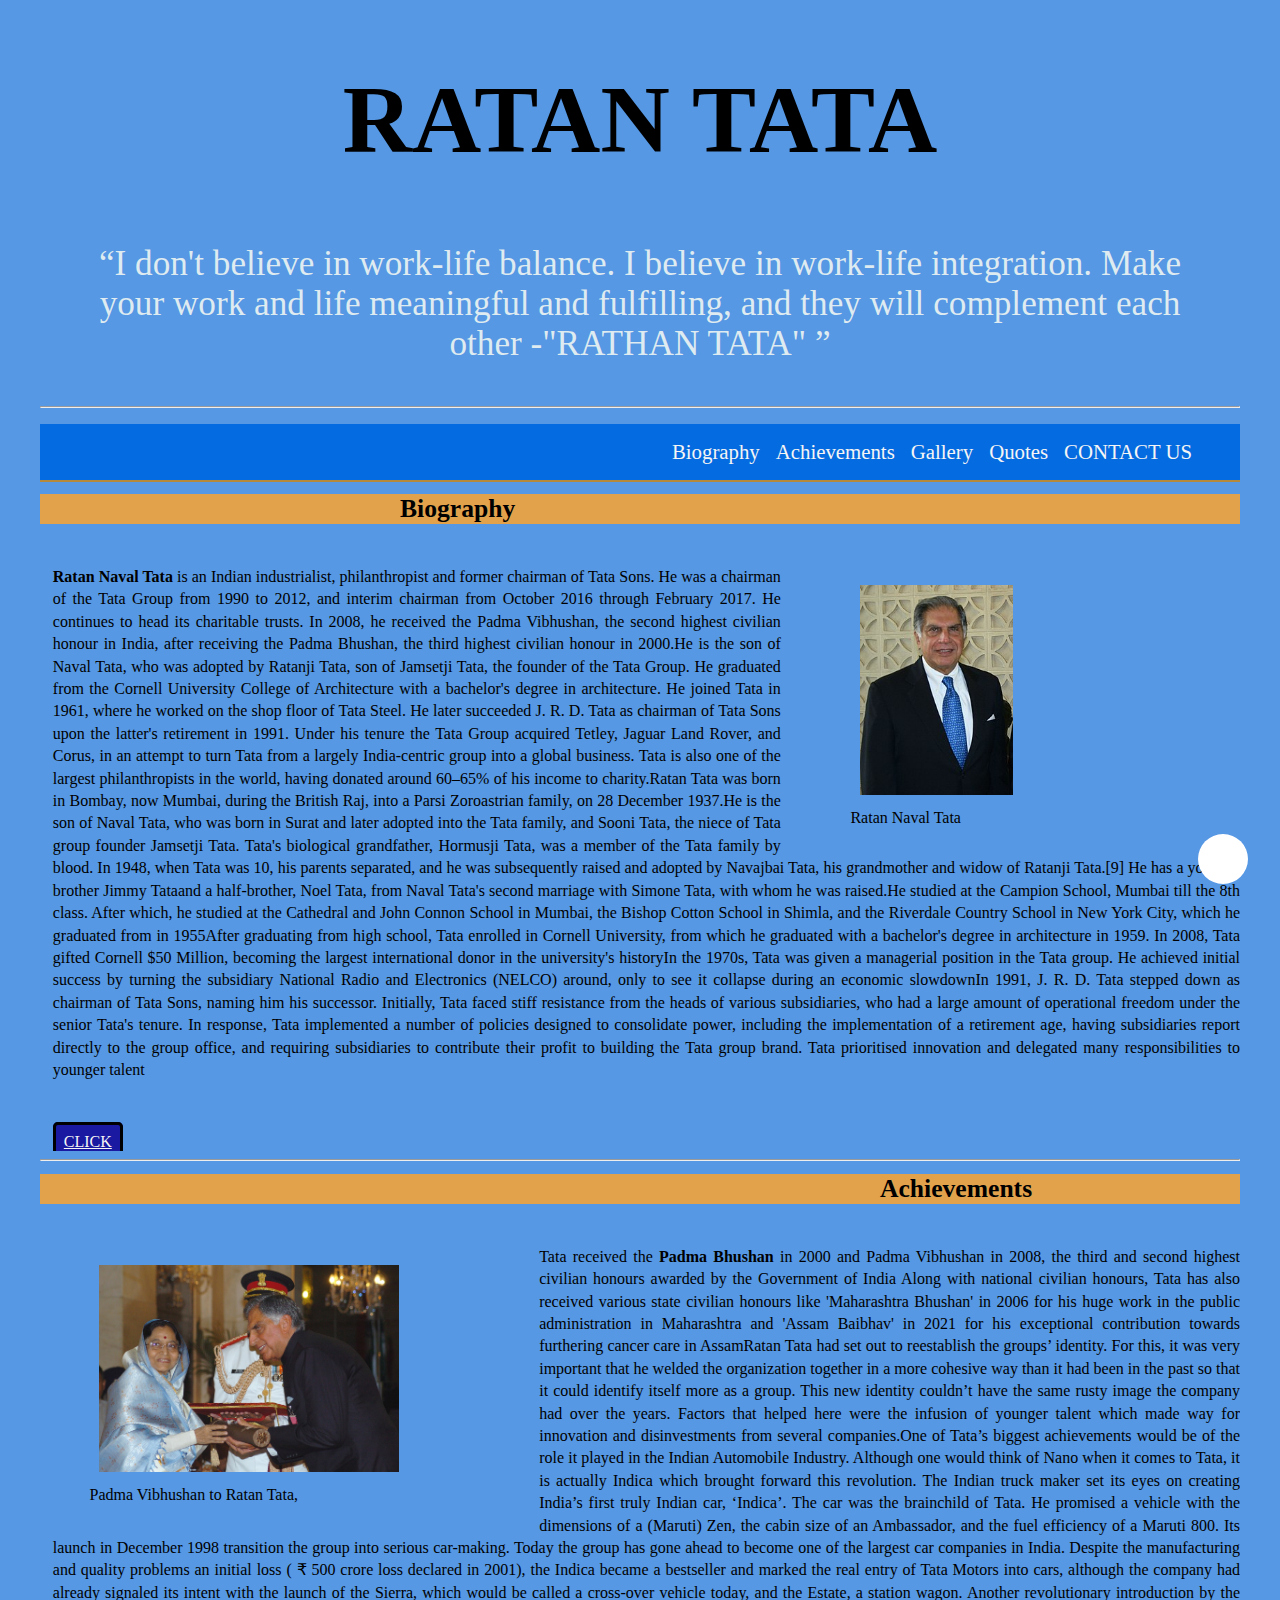
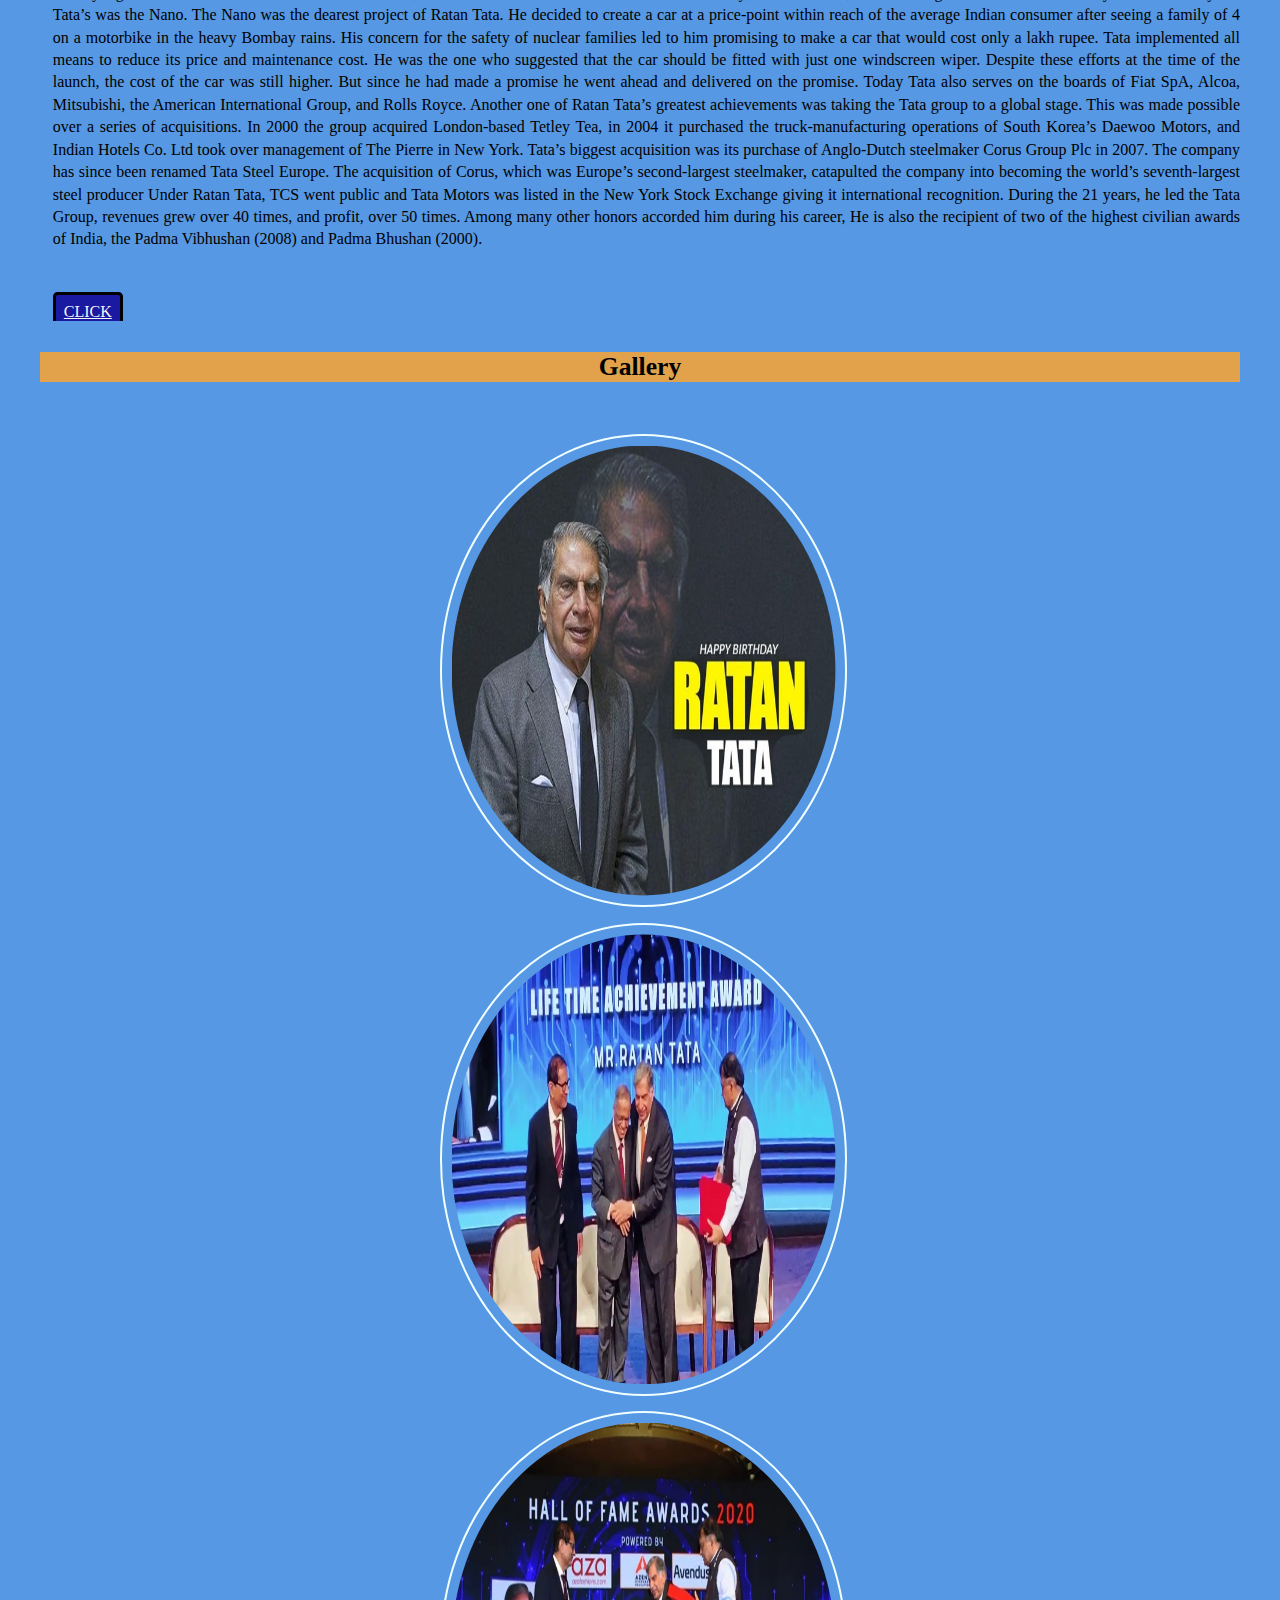
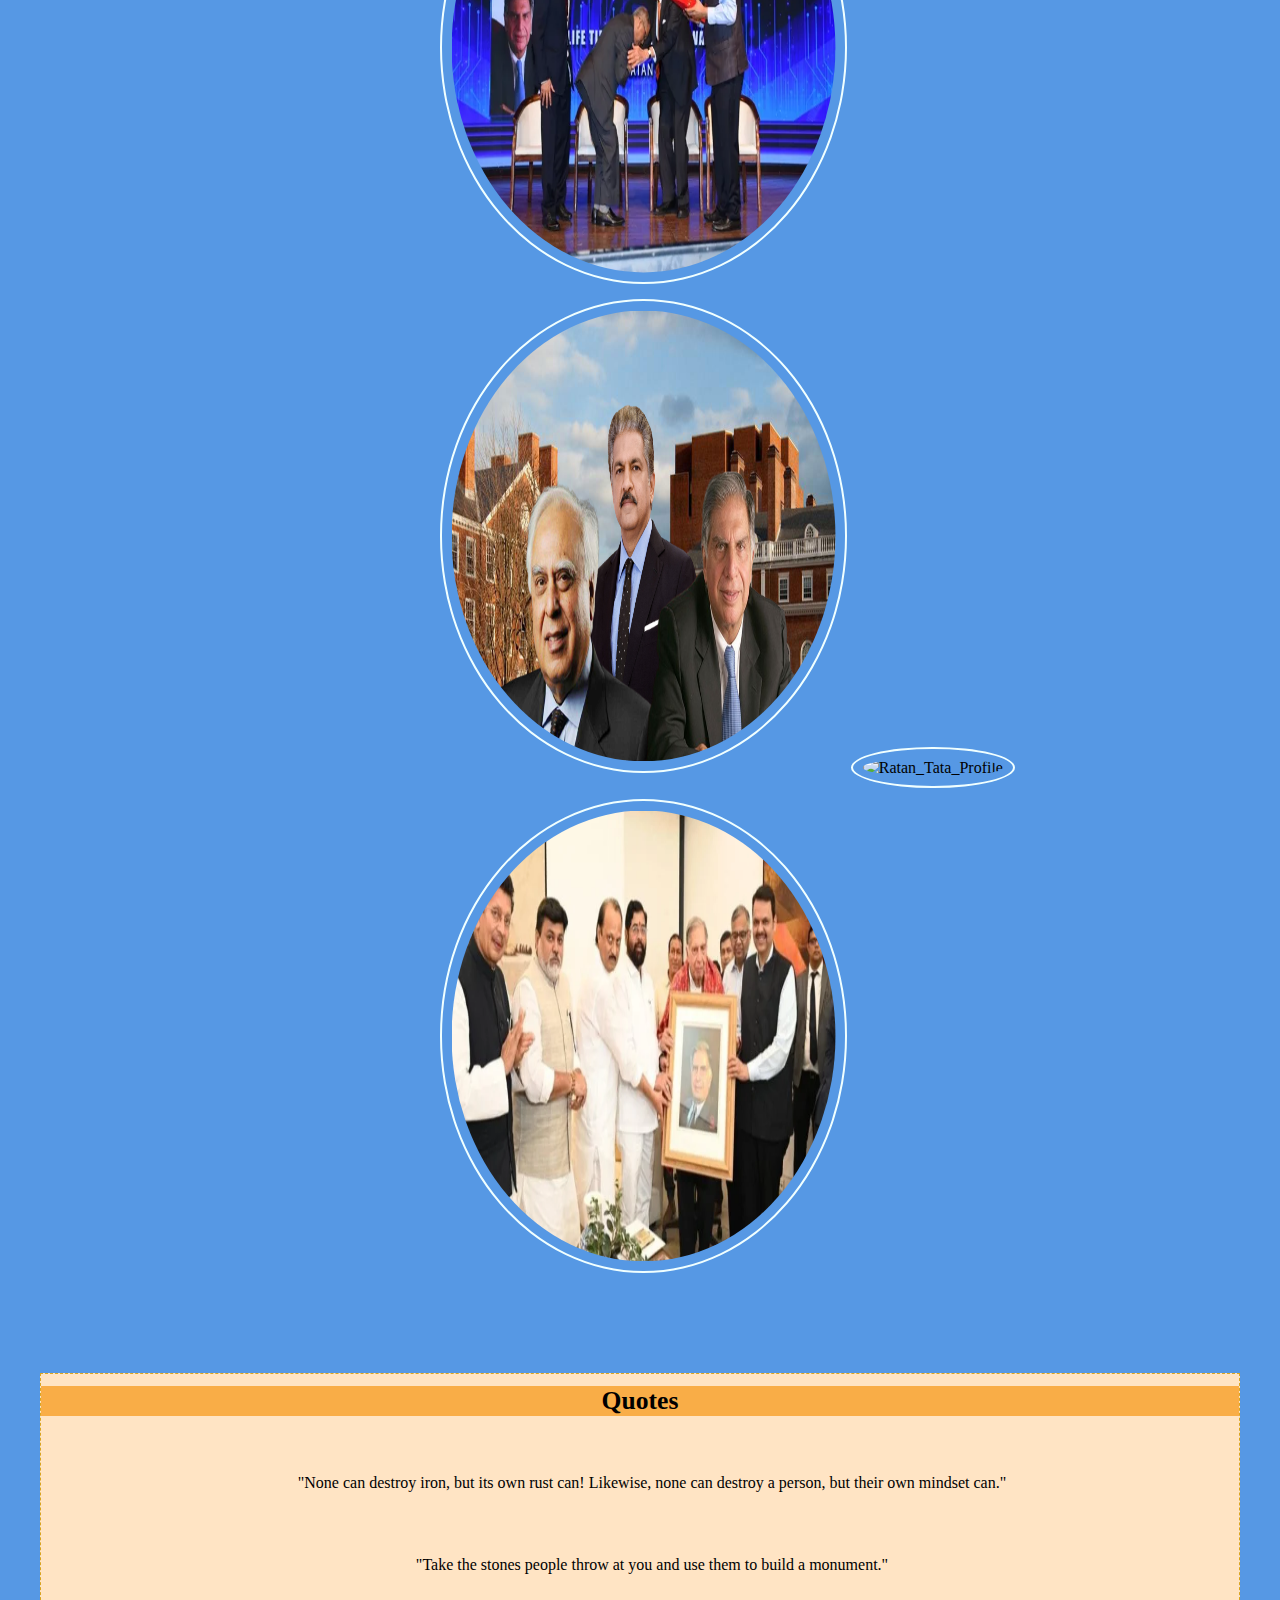
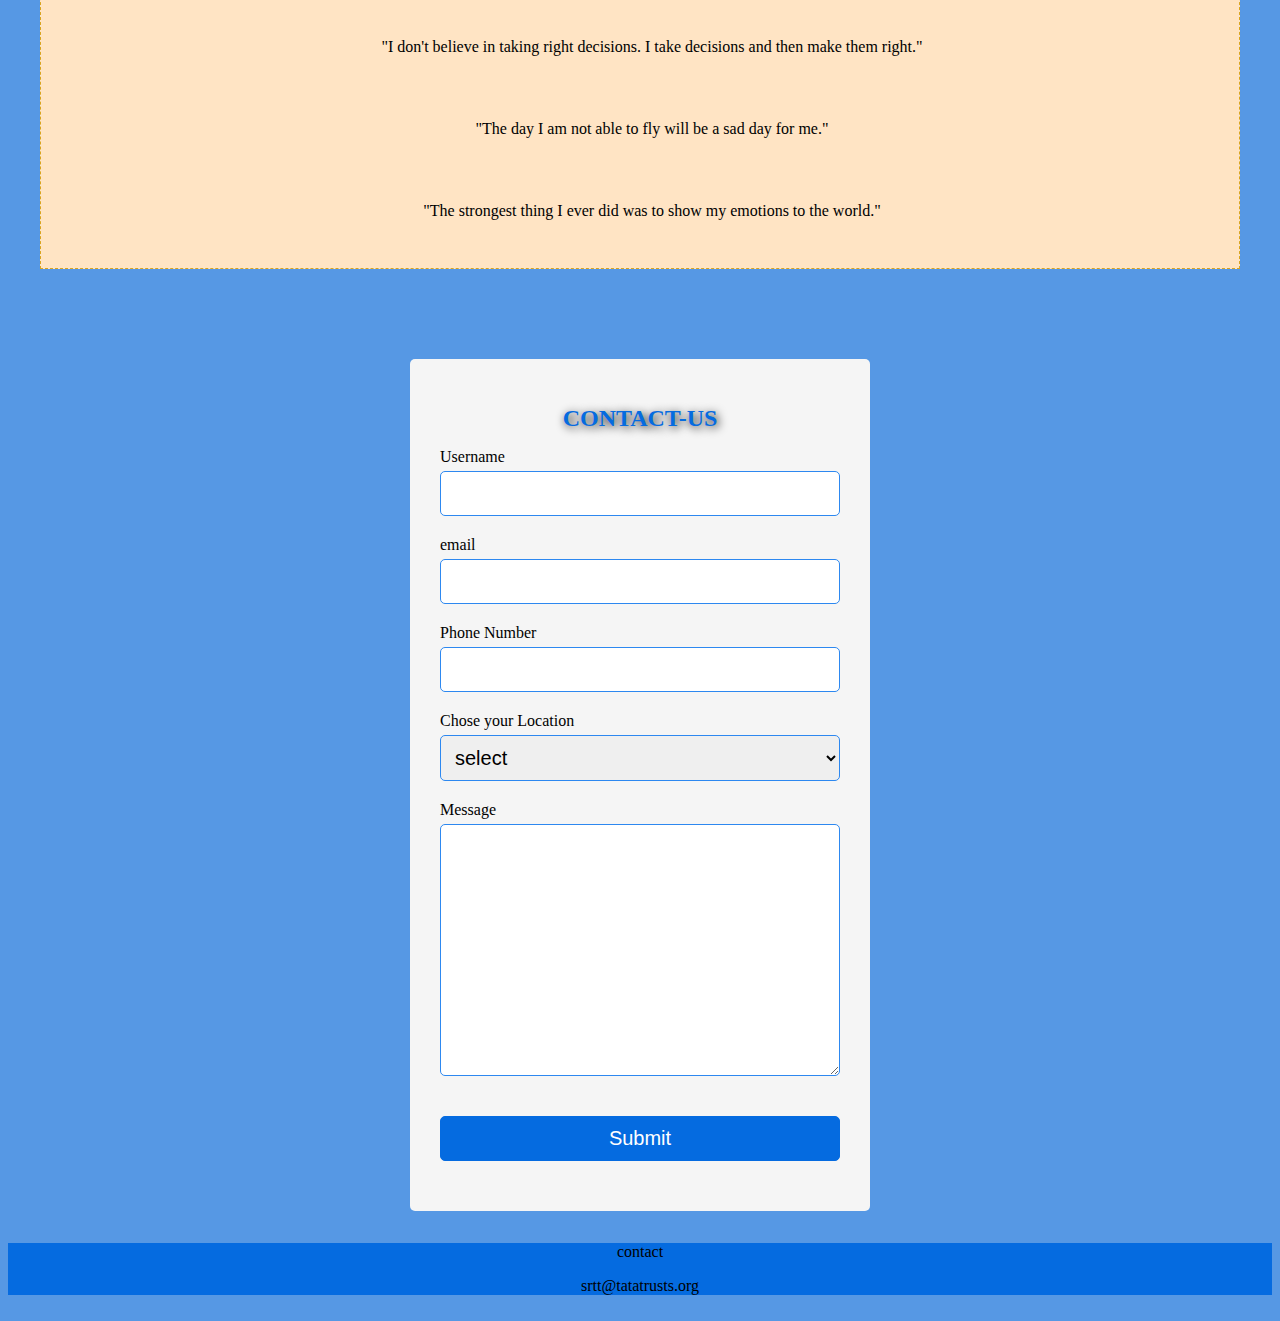
==== commit 6cca6c41: "clearing the js bug and modified gallary.html" ====
--- a/ASS_2/index.html
+++ b/ASS_2/index.html
@@ -7,7 +7,7 @@
     <meta name="viewport" content="width=device-width, initial-scale=1.0">
     <title>Ratan Tata</title>
     <script src="https://kit.fontawesome.com/337f9de2d3.js" crossorigin="anonymous"></script>
-    <script src="/js/app.js" defer></script>
+    <script src="./js/app.js" defer></script>
 </head>
 <body>
     <!-- CREATING A MAIN TAG ,all header and section divs comes under this main  -->
@@ -21,7 +21,7 @@
         <hr>
         <!-- creating a navbar -->
         <div class="navbar" id="navbar">
-            <ul id="index-ul">
+            <ul id="index-ul" class="index-ul">
                 <li><a href="#Biography">Biography</a></li>
                 <li><a href="#Achievements">Achievements</a></li>
                 <li><a href="gallary.html">Gallery</a></li>
@@ -138,8 +138,8 @@
          <!-- Contact us container -->
          <section class="contact-us" id="contact-us">
             <div class="contact-container">
-                <form  id="contact-form">
-                    <h1 class="contact-h1">contact-us</h1>
+                <form id="contact-form">
+                    <h1 class="contact-h1">CONTACT-US</h1>
                     <div class="input-group">
                         <label for="username">Username</label>
                         <input type="text" id="username" name="username">
--- a/ASS_2/css/style.css
+++ b/ASS_2/css/style.css
@@ -17,11 +17,13 @@
     margin: 2rem;
 }
 footer{
+    margin-top: 2rem;
+   
     border: 2px;
     background-color: rgb(5, 107, 224);
     bottom: 0;
     width: 100%;
-    height: 10%;
+    height: 15%;
 }
 
 /* TO top button */
@@ -93,6 +95,17 @@
     top: 0;
 }
 
+#q{
+    padding-right: 1rem;
+    left: 0;
+    width: 100%;
+    position: fixed;
+    top: 0;
+
+}
+.index-ul{
+    padding-top: 1rem;
+}
 .navbar ul{
     
     list-style: none;
@@ -100,7 +113,7 @@
     display: flex;
     justify-content: end;
     padding-right: 2rem;
-    padding-top: 1rem;
+    
 
 }
 .navbar ul li{
@@ -259,6 +272,7 @@
     text-align: center;
     justify-content: center;
     padding: 2rem 0rem 2rem 2rem;
+    margin-right: 3rem;
     
     
 
@@ -268,49 +282,6 @@
     background-color: rgb(161, 215, 240);
    
     padding-left: 1rem;
-}
-
-/* style 1 .css */
-.biography{
-    margin: 2rem;
-
-   
-    justify-items: center;
-    
-    
-    
-    
-    background-color: bisque;
-}
-#biography-h1{
-    text-align: center;
-
-}
-#biography-span{
-    background-color: black;
-    color: rgb(245, 230, 170);
-
-}
-.biography-h3{
-    text-align: center;
-    border-bottom: 3px  dotted rgba(250, 177, 82, 0.637);
-
-}
-.biography-p{
-   text-align: justify;
-    padding-top: 1rem;
-    word-spacing: 1px;
-    line-height: 1.5rem;
-}
-
-/* selecting button */
-.biography-btn{
-    margin-left: 45%;
-    text-align: center;
-    align-items: center;
-}
-.biography-btn a{
-    align-items: center;
 }
 
 /* CONTACT US FORM */
@@ -329,6 +300,10 @@
 
 }
 .contact-h1{
+    text-align: center;
+    font-size: x-large;
+    font-weight: 700;
+    text-shadow: 2px 2px 10px black;
     color: rgb(5, 107, 224);
 }
 .contact-btn{
@@ -384,14 +359,64 @@
 .input-group.error input{
     border-color: rgb(248, 4, 4);
 }
-
-
-
-
-/* style2.css 
-style for achievements */
+#result{
+    color: rgb(4, 76, 109);
+    background-color: rgb(87, 235, 107);
+    text-align: center;
+    font-size: 30px;
+}
+/* ---------------------------------------------------------------------------------------------------------------------------------------------------------------- */
+/*---------------------------------- style 1 .css/ BIOGRAPHY CSS--------------------------- */
+.biography{
+    margin: 2rem;
+    margin-top: 5rem;
+
+   
+    justify-items: center;
+    
+    
+    
+    
+    background-color: bisque;
+}
+#biography-h1{
+    text-align: center;
+
+}
+#biography-span{
+    background-color: black;
+    color: rgb(245, 230, 170);
+
+}
+.biography-h3{
+    text-align: center;
+    border-bottom: 3px  dotted rgba(250, 177, 82, 0.637);
+
+}
+.biography-p{
+   text-align: justify;
+    padding-top: 1rem;
+    word-spacing: 1px;
+    line-height: 1.5rem;
+}
+
+/* selecting button */
+.biography-btn{
+    margin-left: 45%;
+    text-align: center;
+    align-items: center;
+}
+.biography-btn a{
+    align-items: center;
+}
+
+/* ----------------------------------------------------------------------------------------------------------------------------------------------------------------- */
+
+/* -------------------------------------------------------------------style2.css /style for achievements---------------------------------------------------------------- */
 .Achievements{
+    
     margin: 2rem;
+    margin-top: 5rem;
     background-color: bisque;
     border-color: black;
    
@@ -433,7 +458,7 @@
     text-align: center;
 }
 .Achievements-btn{
-    
+    /* margin-top: 10rem; */
     text-align: center;
     align-items: center;
 }
@@ -443,15 +468,17 @@
 
 }
 
-
-/* style 3 
-quotes.style */
+/* ------------------------------------------------------------------------------------------------------------------------------------------------------------------------------------- */
+/*---------------------------------------------------------------- style 3 /quotes.style ------------------------------------------------------------------*/
 .Quotes{
+    margin-top: 5rem;
     background-color: bisque;
     border:0.5px dashed goldenrod;
 }
 .Quotes-h1{
     text-align: center;
+    color: white;
+    background-color: rgb(38, 94, 247);
 }
 
 
@@ -475,86 +502,63 @@
     align-items: center;
 }
 
-
-/* style 4 
-*/
-/* css for gallery */
-
+/* ------------------------------------------------------------------------------------------------------------------------------------------------------------------------------------------- */
+/*------------------------------------------------------------------- style 4 / css for gallery-------------------------------------------------------------------------------------- */
+.gal-cont{
+    margin-top: 5rem;
+}
 .gallary-h2{
     text-align: center;
-}
-
-.gal-header{
-    width: 100%;
-    height: 40vh;
-    background-color: white;
-
-}
-.profile-div{
-    width: 100%;
-    height: auto;
-    background-color: palevioletred;
-}
-.profile-img{
-    width: 35%;
-    height: auto;
-   display: flex;
-    justify-content: center;
-   
-
-
-}
-.profile-img img{
-    
-    border: 4px double black;
-    border-radius: 45%;
-    
-}
-.profile-img span{
-    display: flex;
-    align-items: center;
-    
-    
-}
-.profile-img span p{
-    width: 100%;
-    justify-content: center;
-    margin-left: 50%
-
-}
-
-.Gallery h3{
-
-    border-top: 3px solid black;
-    background-color: rgba(248, 163, 51, 0.863);
-    text-align: center;
-}
-.gallarys-img{
-    border: 2px dotted whitesmoke;
-    background-color: salmon;
-    display: flex;
-    
-}
-.gallarys-img img{
-    width: 30vw;
-    height: 50vh;
-    margin-top: 0.7rem;
-    padding: 0.6rem;
-
-}
-.gallarys-img img:hover{
-
-    background-color: rgba(29, 28, 28, 0.527);
-    
-}
+    background-color:goldenrod;
+}
+
+
 /* selecting button */
 .gallary-btn{
+    
     margin-top: 2rem;
     margin-left: 45%;
-    text-align: center;
-    align-items: center;
-
-}
-.gallary-btn{
-    align-items: center;
+    display: flex;
+    text-align: center;
+    align-items: center;
+
+}
+.gallary-btn a{
+  
+}
+
+.container-gall{
+    width: 100%;
+    min-height: 100vh;
+    display: flex;
+    align-items: center;
+    justify-content: center;
+    padding: 50px, 8%;
+}
+.gallary{
+    display: grid;
+    grid-template-columns: repeat(auto-fit, minmax(250px, 1fr));
+    grid-gap: 30px ;
+}
+.gallary img{
+    width: 100%;
+    height: fit-content;
+    transition: all .5s;
+    /* width: 100%;
+    height: 50vh;
+    object-fit: cover; */
+
+}
+.gallary img:hover{
+    /* width: 100%;
+    height: fit-content; */
+    width: 100%;
+    height: 50vh;
+    object-fit: cover;
+    
+    /* object-fit: fill; */
+    border: 10px solid rgb(240, 16, 16);
+    
+    background-color: black;
+
 }